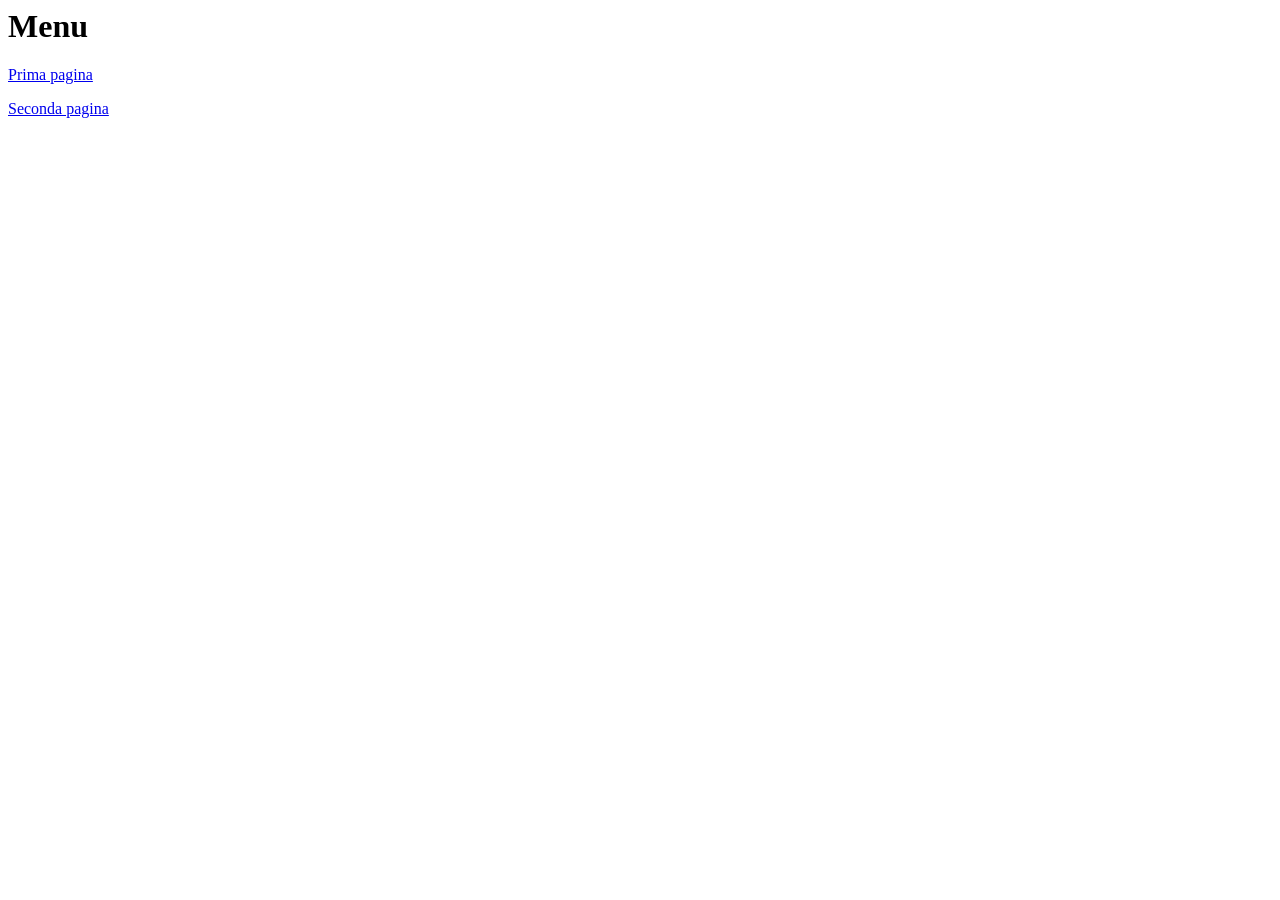
==== menu/index.html @ 5090c5f5 "updated index and first" ====
<html>
    <head>
        <link ref="stylesheet" href="style.css">
    </head>
    <body>
        <h1 class="rosso">Menu</h1>
        <a href="first.html" class="verde">Prima pagina</a>
        <p class="nero">

        </p>
        <a href="second.html">Seconda pagina</a>
    </body>
</html>
---- menu/style.css ----
p {
    color: #000;
}

.rosso {
    color: red;
}

.verde {
    color: green;
}
span {
    color: yellow;
}

a {
    color: green;
}
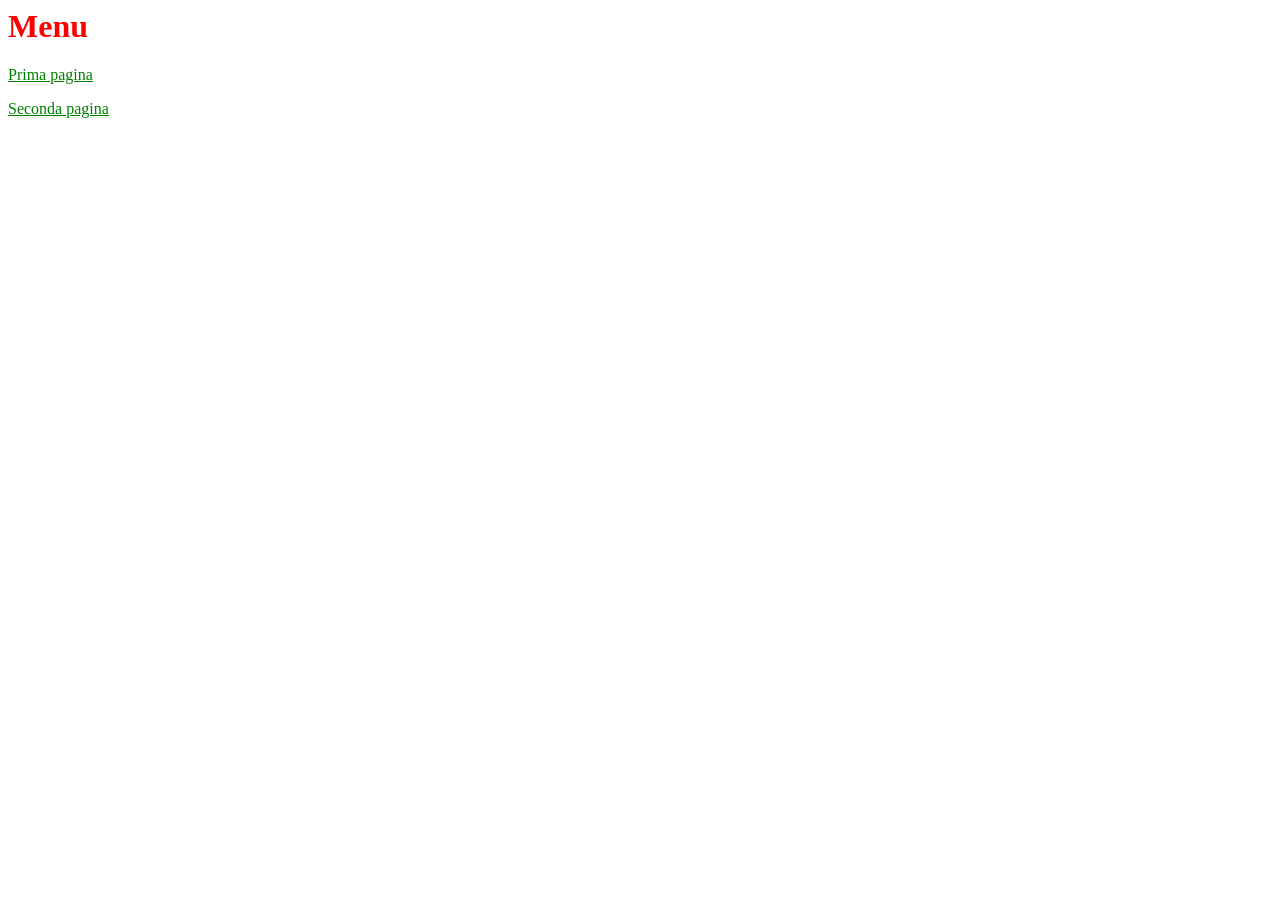
==== commit 1cb19f49: "closes #3 minor spelling mistake" ====
--- a/menu/index.html
+++ b/menu/index.html
@@ -1,10 +1,10 @@
 <html>
     <head>
-        <link ref="stylesheet" href="style.css">
+        <link rel="stylesheet" href="style.css">
     </head>
     <body>
         <h1 class="rosso">Menu</h1>
-        <a href="first.html" class="verde">Prima pagina</a>
+        <a href="first.html">Prima pagina</a>
         <p class="nero">
 
         </p>
--- a/menu/style.css
+++ b/menu/style.css
@@ -2,17 +2,14 @@
     color: #000;
 }
 
-.rosso {
-    color: red;
-}
-
-.verde {
-    color: green;
-}
 span {
     color: yellow;
 }
 
 a {
     color: green;
+}
+.rosso {
+    color:red;
+
 }
